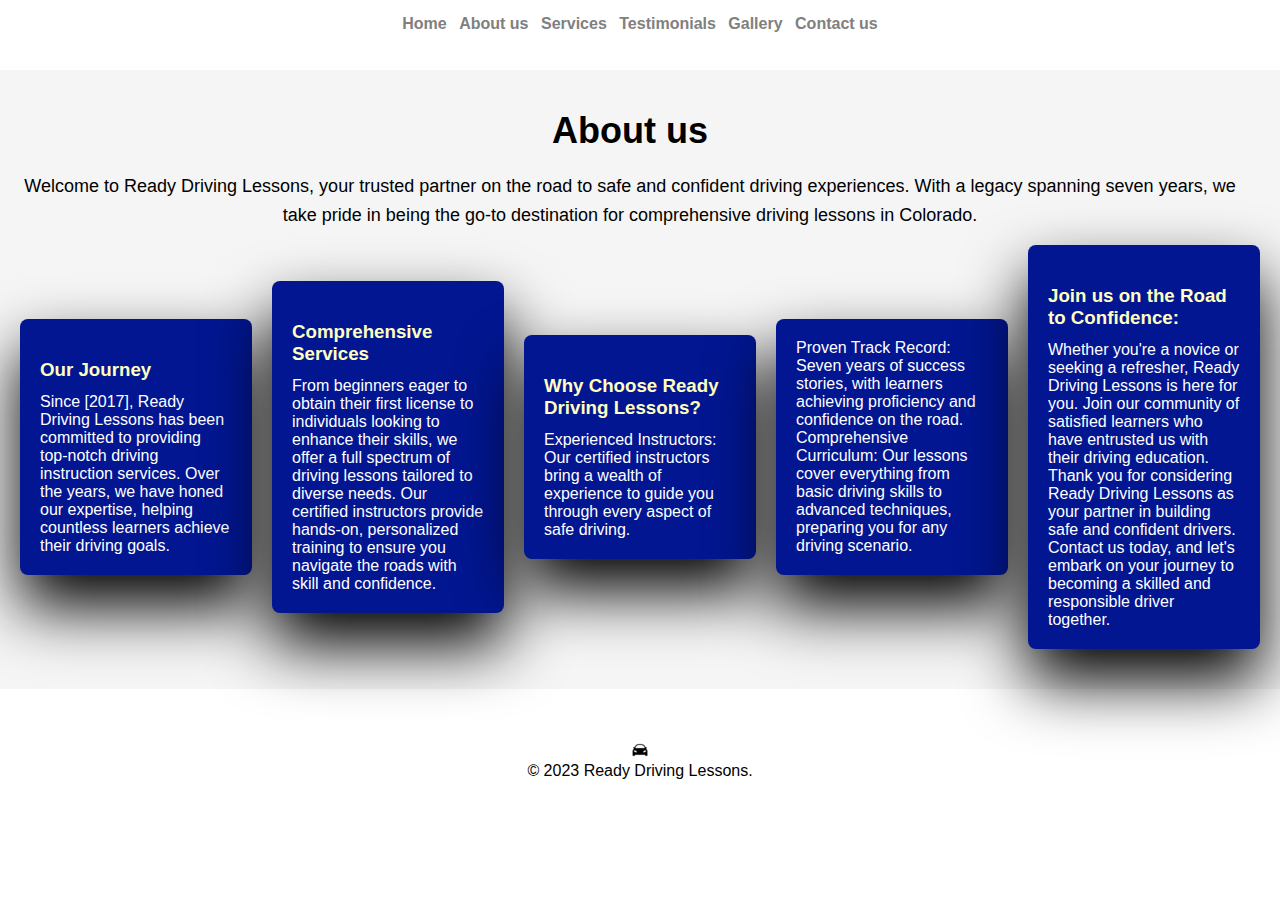
==== about.html @ 4365c85c "ready" ====
<!DOCTYPE html>
<html lang="en">
<head>
    <meta charset="UTF-8">
    <meta name="viewport" content="width=device-width, initial-scale=1.0">
    <title>About us</title>
    <link rel="stylesheet" href="style.css">
    
</head>
<body>
    <div class="bavbar">
        <a href="index.html">Home</a>
        <a href="about.html">About us</a>
        <a href="services.html">Services</a>
        <a href="testimonials.html">Testimonials</a>
        <a href="gallery.html">Gallery</a>
        <a href="contact.html">Contact us</a>
    </div>


    
    <div class="bout-us">
        <div class="bout-content">
            <h2>About us</h2>
            <p>Welcome to Ready Driving Lessons, your trusted partner on the road to safe and confident driving experiences. With a legacy spanning seven years, we take pride in being the go-to destination for comprehensive driving lessons in Colorado.</p>
        </div>

        <div class="splitb">
            <div class="try">
                <h3>Our Journey</h3>
                <p>Since [2017], Ready Driving Lessons has been committed to providing top-notch driving instruction services. Over the years, we have honed our expertise, helping countless learners achieve their driving goals.</p>
            </div>

            <div class="try">
                <h3>Comprehensive Services</h3>
                <p>From beginners eager to obtain their first license to individuals looking to enhance their skills, we offer a full spectrum of driving lessons tailored to diverse needs. Our certified instructors provide hands-on, personalized training to ensure you navigate the roads with skill and confidence.</p>
            </div>

            <div class="try">
                <h3> Why Choose Ready Driving Lessons?</h3>
                <p>Experienced Instructors: Our certified instructors bring a wealth of experience to guide you through every aspect of safe driving.</p>
            </div>

            <div class="try">
                <p>Proven Track Record: Seven years of success stories, with learners achieving proficiency and confidence on the road.</p>
                <p>Comprehensive Curriculum: Our lessons cover everything from basic driving skills to advanced techniques, preparing you for any driving scenario.</p>
            </div>

            <div class="try">
                <h3>Join us on the Road to Confidence:</h3>
                <p>Whether you're a novice or seeking a refresher, Ready Driving Lessons is here for you. Join our community of satisfied learners who have entrusted us with their driving education.</p>
                <p>Thank you for considering Ready Driving Lessons as your partner in building safe and confident drivers. Contact us today, and let's embark on your journey to becoming a skilled and responsible driver together.</p>
            </div>
        </div>
    </div>


    <div class="foote">
        <footer>
            <img src="car(1).png" alt="" srcset="">
            <p style="color: black;">&copy; 2023 Ready Driving Lessons.</p>
        </footer>
    </div>
</body>
</html>
---- style.css ----
/* Global styles */
* {
    margin: 0;
    padding: 0;
    box-sizing: border-box;
    font-family: 'Poppins', sans-serif;
}

/* Header styles */
.header {
    width: 100%;
    min-height: 100vh;
    background-image: linear-gradient(rgba(5,0,136,0.5),rgba(5,0,136,0.5)), url(images/ctry.jpg);
    background-position: center;
    background-size: cover;
    overflow-x: hidden;
    margin-bottom: 25px;
}

.bavbar {
    background-color: grey;
    padding: 10px;
    text-align: center;
    }

.bavbar a {
    color: white;
    text-decoration: none;
    padding: 10px 15px;
}


/* Navigation styles */
nav {
    width: 100%;
    display: flex;
    justify-content: space-between;
    align-items: center;
    padding: 18px 8%;
    transition: background 1s;
}

nav .logo {
    display: flex;
    align-items: center;
    font-size: 26px;
    font-weight: 600;
    color: #fff;
}

nav .logo img {
    margin-right: 10px;
    max-width: 100px; /* Adjust according to your logo size */
    height: auto;
}

nav ul {
    list-style: none;
    display: flex;
}

nav ul li {
    margin: 0 10px;
}

nav ul li a {
    text-decoration: none;
    color: #fff;
    font-weight: 500;
}

/* Content styles */
.content {
    margin-top: 9%;
    margin-left: 9%;
    color: #fff;
}

.content h1 {
    font-size: 20px;
    line-height: 40px;
    font-weight: 600;
    margin-bottom: 40px;
}

.content p {
    max-width: 100%; /* Adjust as needed */
    line-height: 28px;
    opacity: 0;
}

.links {
    margin-top: 30px;
    opacity: 0;
}

.try a{
    text-decoration: none;
    color: #fff;
}

.links a {
    color: #fff;
    text-decoration: none;
    display: inline-block;
}

.btn {
    border: 2px solid #fff;
    padding: 10px 35px;
    border-radius: 30px;
    margin-right: 15px;
    background-color: #021691;
}

.slide-left {
    animation: slideleft 1s linear forwards;
}

@keyframes slideleft {
    0% {
        transform: translate(100px);
        opacity: 0;
    }
    100% {
        transform: translate(0px);
        opacity: 1;
    }
}

p.slide-left {
    animation-delay: 1s;
}

.links.slide-left {
    animation-delay: 2s;
}

/* Media queries for responsiveness */
@media screen and (max-width: 768px) {
    nav {
        padding: 18px 5%;
    }

    .content {
        margin-top: 15%;
        margin-left: 5%;
    }

    .content h1 {
        font-size: 18px;
        line-height: 36px;
    }
}

@media screen and (max-width: 480px) {
    nav {
        padding: 18px 3%;
    }

    .content {
        margin-top: 20%;
        margin-left: 3%;
    }

    .content h1 {
        font-size: 16px;
        line-height: 32px;
    }

    nav .logo {
        font-size: 22px;
    }
}
/* ... Previous CSS ... */

/* Mobile Styles */
@media screen and (max-width: 768px) {
    /* ... Previous Media Query ... */

    /* Mobile navigation */
    nav {
        padding: 18px 5%;
        flex-direction: column;
        align-items: flex-start;
    }

    nav ul {
        display: none; /* Hide navigation links by default */
        flex-direction: column;
        margin-top: 10px;
    }

    nav.active ul {
        display: flex; /* Show navigation links when active */
    }

    nav ul li {
        margin: 8px 0;
    }

    .logo {
        margin-bottom: 20px;
    }

    .menu-toggle {
        display: block;
        cursor: pointer;
        color: #fff;
        font-size: 24px;
    }

    .menu-toggle.active {
        color: #333;
    }

    .content {
        margin-top: 10%;
        margin-left: 5%;
    }

    .content h1 {
        font-size: 24px;
        line-height: 36px;
    }

    .content p {
        line-height: 24px;
    }
}

@media screen and (max-width: 480px) {
    /* ... Previous Media Query ... */

    .content {
        margin-top: 15%;
        margin-left: 3%;
    }

    .content h1 {
        font-size: 20px;
        line-height: 32px;
    }
}





.bout-us {
    padding: 40px 20px;
    background-color: whitesmoke
}

.bout-content {
    text-align: center;
    padding-right: 20px;
    
}

.bout-content h2 {
    font-size: 36px;
    margin-bottom: 20px;
    color: black;
}

.bout-content p {
    font-size: 18px;
    line-height: 1.6;
    margin-bottom: 15px;
    color: black;
}

.splitb {
    display: flex;
    flex-direction: column;
    justify-content: space-around;
    align-items: center;
    gap: 20px;
}

.try {
    background-color: #021691;
    border-radius: 8px;
    box-shadow: 0 32px 64px rgba(0, 0, 0, 8);
    padding: 20px;
    margin-bottom: 15px;
    width: 100%;
    max-width: 100%;
    margin: 0 auto;
}
.hbod{
   
    
}
.try h3 {
    margin-top: 20px;
    color: #ffffbf;
    margin-bottom: 12px;
   }

   .try p{
    color: #fff;
   }
   .foote {
    background-color:grey;
    margin-top: 33px;
    text-align: center;
    padding: 20px 0;
    
    bottom: 0;
    width: 100%;
}

@media (min-width: 768px) {
    .splitb {
        flex-direction: row;
    }

    .try {
        width: 45%;
        max-width: 45%;
    }
}

@media (max-width: 1024px) {
    .splitb {
        flex-direction: column;
    }
}




* {
    margin: 0;
    padding: 0;
    box-sizing: border-box;
    font-family: 'Poppins', sans-serif;
    
}

/* Additional CSS for the About Us section */
.about-us {
    padding: 40px 20px;
    background-color: whitesmoke;
}

.about-content {
    text-align: center;
    padding-right: 20px;
    
}

.about-content h2 {
    font-size: 36px;
    margin-bottom: 20px;
}

.about-content p {
    font-size: 18px;
    line-height: 1.6;
    margin-bottom: 15px;
    
    
}

.splita {
    display: flex;
    flex-direction: column;
    justify-content: space-around;
    align-items: center;
    gap: 20px;
}

.cry {
    background-color: #021691;
    border-radius: 8px;
    box-shadow: 0 4px 8px rgba(0, 0, 0, 0.5);
    padding: 20px;
    margin-bottom: 15px;
    width: 100%;
    max-width: 100%;
    margin: 0 auto;
}

.cry h3 {
    margin-top: 20px;
    color:#ffffbf;
    font-size: 20px;
    line-height: 40px;
    font-weight: 600;
    
}
.cry p{
    color: #fff;
}

@media (min-width: 768px) {
    .splita {
        flex-direction: row;
            }

            

    .cry {
        width: 45%;
        max-width: 45%;
    
    }
}




        @media (max-width: 1500px) {
            .splita {
                flex-direction: column;
                    }
        
                }

       
                *{
    margin: 0;
    padding: 0;
    font-family: 'Poppins', sans-serif;
    box-sizing: border-box;
}


.container{
    width: 100%;
    min-height: 100vh;
    background: #e1f5fe;
    display: flex;
    align-items: center;
    justify-content: center;
}


.testimonial{
    width: 90%;
    max-width: 800px;
    margin: auto;
}
.testimonial-text{
    background:#021691; 
    color: #fff;
    width: 100%;
    height: 350px;
    position: relative;
    box-shadow: 0 15px 20px rgba(0, 0, 0, 0.2);
}
.user-text{
    width: 80%;
    text-align: center;
    line-height: 30px;
    position: absolute;
    top: 50%;
    left: 50%;
    transform: translate(-50%,-50%);
    display: none;
}
.user-text .fas{
    font-size: 30px;
    margin-bottom: 50px;
    margin-top: 20px;
}
.user-text span{
    display: block;
    font-size: 13px;
    margin-top: 70px;
    font-weight: 500;
    text-transform: uppercase;
}
.testimonial-pic{
    margin-top: 30px;
    display: flex;
    align-items: center;
    justify-content: center;
}

.user-pic{
    width: 65px;
    padding: 5px;
    border-radius: 50%;
    margin: 10px;
    cursor: pointer;
}

.user-text.active-text{
    display: block;
    animation: moveup 0.5s linear forwards;
}
.user-pic.active-pic{
    width: 100px;
    border: 3px solid #021691;
}

@keyframes moveup {
    0%{
        margin-top: 25px;
    }
    100%{
        margin-top: 0px;
    }
}



h5{
text-align: center;
font-size: 17px;
margin-bottom: 13px;
}



*{
    margin: 0;
    padding: 0;
    font-family: 'Poppins', sans-serif;
    box-sizing: border-box;
}


.container{
    width: 100%;
    min-height: 100vh;
    background: whitesmoke;
    display: flex;
    align-items: center;
    justify-content: center;
}


.testimonial{
    width: 90%;
    max-width: 800px;
    margin: auto;
}
.testimonial-text{
    background:#021691; 
    color: #fff;
    width: 100%;
    height: 350px;
    position: relative;
    box-shadow: 0 15px 20px rgba(0, 0, 0, 0.2);
}
.user-text{
    width: 80%;
    text-align: center;
    line-height: 30px;
    position: absolute;
    top: 50%;
    left: 50%;
    transform: translate(-50%,-50%);
    display: none;
}
.user-text .fas{
    font-size: 30px;
    margin-bottom: 50px;
    margin-top: 20px;
}
.user-text span{
    display: block;
    font-size: 13px;
    margin-top: 70px;
    font-weight: 500;
    text-transform: uppercase;
}
.testimonial-pic{
    margin-top: 30px;
    display: flex;
    align-items: center;
    justify-content: center;
}

.user-pic{
    width: 65px;
    padding: 5px;
    border-radius: 50%;
    margin: 10px;
    cursor: pointer;
}

.user-text.active-text{
    display: block;
    animation: moveup 0.5s linear forwards;
}
.user-pic.active-pic{
    width: 100px;
    border: 3px solid #021691;
}

@keyframes moveup {
    0%{
        margin-top: 25px;
    }
    100%{
        margin-top: 0px;
    }
}



h5{
text-align: center;
font-size: 17px;
margin-bottom: 13px;
}


.gain{
    background-color: whitesmoke;
}


.dflexcontainer{
    
    margin-top: 30px;
    display: flex;
    justify-content: space-evenly;
    
 }

 .items p{
color: brown;
 }

 .items img{
width: 400px;
height: 400px;
 }

 .SecondSection{
    margin-bottom: 30px;
 }

 .foote {
    background-color:#fff;
    
    text-align: center;
    padding: 20px 0;
    
    bottom: 0;
    width: 100%;
}


 

        /* Styles for larger screens */
        .dflexcontainer {
            margin-top: 30px;
            display: flex;
            justify-content: space-evenly;
            flex-wrap: wrap;
        }

        .items {
            flex: 1 1 300px;
            margin: 10px;
            text-align: center;
        }

        .items img {
            width: 100%;
            height: auto;
            max-width: 100%;
        }

        .SecondSection {
            margin-bottom: 30px;
        }

        /* Media queries for smaller screens */
        @media screen and (max-width: 768px) {
            .items {
                flex-basis: calc(50% - 20px);
            }
        }

        @media screen and (max-width: 480px) {
            .items {
                flex-basis: calc(100% - 20px);
            }
        }

        .items p {
            color: brown;
        }

        /* Additional mobile-friendly styles */
        cody {
            padding: 10px; /* Add some padding to the body for mobile devices */
        }

        /* Responsive navigation example */
        .bavbar {
            background-color: #fff;
            padding: 10px;
            text-align: center;
            height: 70px;
        }

        .bavbar a {
            color: gray;
            text-decoration: none;
            padding: 8px 4px;
            line-height: 27px;
            font-weight: bolder;
        }
    

 

        .heron{

            width: 100%;
        
            height: 100vh;
        
            background-image: linear-gradient(rgba(0,0,0,0.7), #3551b5), url(c7.jpg);
        
            background-position: center;
        
            background-size: cover;
        
            display: flex;
        
            align-items: center;
        
            justify-content: center;
        
        }
        
        form{
        
            width: 90%;
        
            max-width: 600px;
        
        }
        
        .input-group{
        
            margin-bottom: 30px;
        
            position: relative;
        
        }
        
        input, textarea{
        
            width: 100%;
        
            padding: 10px;
        
            outline: 0;
        
            border: 1px solid #fff;
        
            color: #fff;
        
            background: transparent;
        
            font-size: 15px;
        
        }
        
        label{
        
            height: 100%;
        
            position: absolute;
        
            left: 0;
        
            top: 0;
        
            padding: 10px;
        
            color: #fff;
        
            cursor: text;
        
            transition: 0.2s;
        
        }
        
        #butype{
        
            padding: 10px 0;
        
            color: #fff;
        
            outline: none;
        
            background: transparent;
        
            border: 1px solid #fff;
        
            width: 100%;
        
            cursor: pointer;
        
        }
        
        input:focus~label,
        
        input:valid~label,
        
        textarea:focus~label,
        
        textarea:valid~label{
        
            top: -35px;
        
            font-size: 14px;
        
        }
        
        .row{
        
            display: flex;
        
            align-items: center;
        
            justify-content: space-between;
        
        }
        
        .row .input-group{
        
            flex-basis: 48%;
        
        }
        
        .quotype{
            color: #e1f5fe;
            font-size: 26px;
            margin-bottom: 13px;
            text-align: center;
        
        }
        
        .quotyp{
            color: #e1f5fe;
            font-size: 16px;
            margin-bottom: 50px;
            text-align: center;
        
        }
        
        .spanner{
            color: #ffffbf;
            font-weight: bolder;
            font-size: 17px;
            letter-spacing: 0.9px;
        }
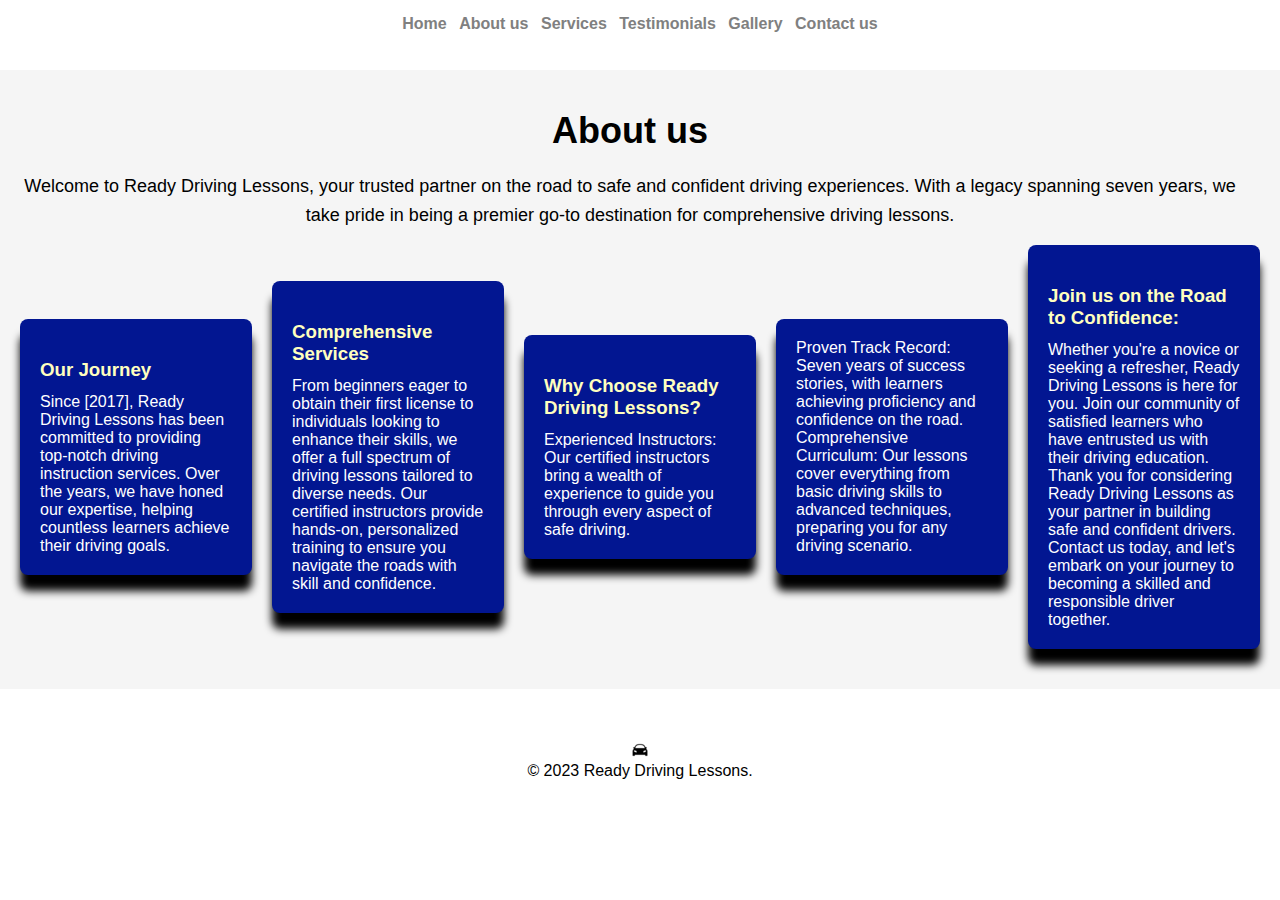
==== commit 01c357e8: "message" ====
--- a/about.html
+++ b/about.html
@@ -22,7 +22,7 @@
     <div class="bout-us">
         <div class="bout-content">
             <h2>About us</h2>
-            <p>Welcome to Ready Driving Lessons, your trusted partner on the road to safe and confident driving experiences. With a legacy spanning seven years, we take pride in being the go-to destination for comprehensive driving lessons in Colorado.</p>
+            <p>Welcome to Ready Driving Lessons, your trusted partner on the road to safe and confident driving experiences. With a legacy spanning seven years, we take pride in being a premier go-to destination for comprehensive driving lessons.</p>
         </div>
 
         <div class="splitb">
--- a/style.css
+++ b/style.css
@@ -282,7 +282,7 @@
 .try {
     background-color: #021691;
     border-radius: 8px;
-    box-shadow: 0 32px 64px rgba(0, 0, 0, 8);
+    box-shadow: 0 16px 8px rgba(0, 0, 0, 8);
     padding: 20px;
     margin-bottom: 15px;
     width: 100%;
@@ -376,7 +376,7 @@
 .cry {
     background-color: #021691;
     border-radius: 8px;
-    box-shadow: 0 4px 8px rgba(0, 0, 0, 0.5);
+    box-shadow: 0 16px 8px rgba(0, 0, 0, 0.5);
     padding: 20px;
     margin-bottom: 15px;
     width: 100%;
@@ -385,10 +385,10 @@
 }
 
 .cry h3 {
-    margin-top: 20px;
+    margin-top: 10px;
     color:#ffffbf;
     font-size: 20px;
-    line-height: 40px;
+    margin-bottom: 5px;
     font-weight: 600;
     
 }
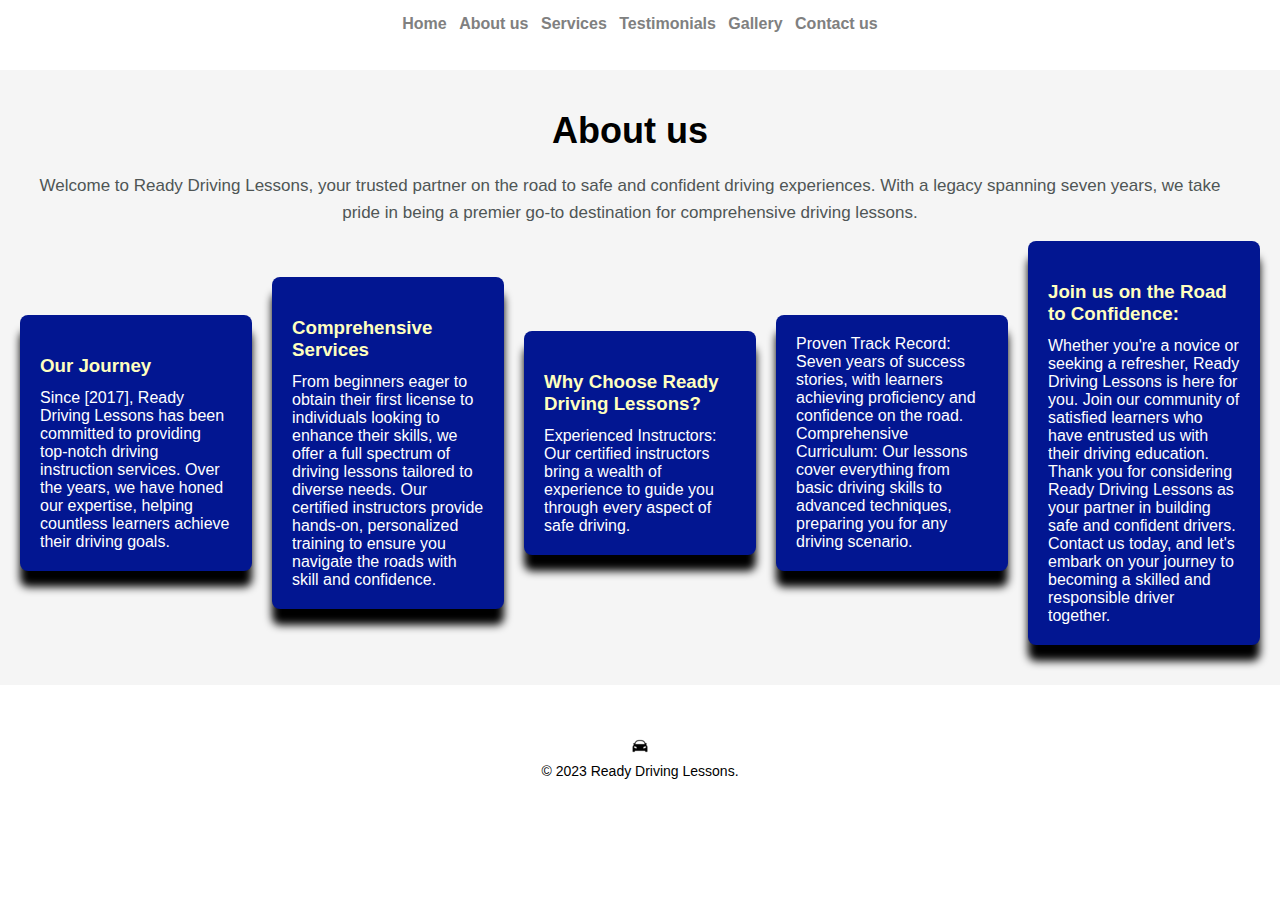
==== commit 5610a012: "fina" ====
--- a/about.html
+++ b/about.html
@@ -25,7 +25,10 @@
             <p>Welcome to Ready Driving Lessons, your trusted partner on the road to safe and confident driving experiences. With a legacy spanning seven years, we take pride in being a premier go-to destination for comprehensive driving lessons.</p>
         </div>
 
+        
         <div class="splitb">
+
+            
             <div class="try">
                 <h3>Our Journey</h3>
                 <p>Since [2017], Ready Driving Lessons has been committed to providing top-notch driving instruction services. Over the years, we have honed our expertise, helping countless learners achieve their driving goals.</p>
@@ -58,7 +61,7 @@
     <div class="foote">
         <footer>
             <img src="car(1).png" alt="" srcset="">
-            <p style="color: black;">&copy; 2023 Ready Driving Lessons.</p>
+            <p class="foto">&copy; 2023 Ready Driving Lessons.</p>
         </footer>
     </div>
 </body>
--- a/style.css
+++ b/style.css
@@ -84,9 +84,10 @@
 }
 
 .content p {
-    max-width: 100%; /* Adjust as needed */
+    max-width: 98%; /* Can Adjust */
     line-height: 28px;
     opacity: 0;
+    margin-bottom: 15px;
 }
 
 .links {
@@ -265,10 +266,13 @@
 }
 
 .bout-content p {
-    font-size: 18px;
-    line-height: 1.6;
+
     margin-bottom: 15px;
-    color: black;
+    font-size: 17px;
+    line-height: 27.2px;
+        color: rgb(79, 86, 85);
+    font-weight: 400;
+    
 }
 
 .splitb {
@@ -299,6 +303,7 @@
     margin-bottom: 12px;
    }
 
+  
    .try p{
     color: #fff;
    }
@@ -357,10 +362,22 @@
     margin-bottom: 20px;
 }
 
+.bottom{
+    font-size: 17px;
+    line-height: 27.2px;
+        color: rgb(79, 86, 85);
+    font-weight: 400;
+    margin-top: 20px; 
+}
+
 .about-content p {
-    font-size: 18px;
-    line-height: 1.6;
+    
+    
     margin-bottom: 15px;
+    font-size: 17px;
+    line-height: 27.2px;
+        color: rgb(79, 86, 85);
+    font-weight: 400;
     
     
 }
@@ -855,8 +872,40 @@
         }
         
         .spanner{
-            color: #ffffbf;
+            color: black;
             font-weight: bolder;
             font-size: 17px;
             letter-spacing: 0.9px;
+
+            border-width: 3px;
+            border-style: none;
+            border-color: red;
+            background-color: white;
+        }
+
+        
+        .imager{
+            margin-right: 22px;
+           
+            
+        }
+
+       
+        .hbod{
+            margin: 7px;
+            margin-top: 23px;
+            
+        }
+
+        .divider{
+            margin-bottom: 12px;
+        
+        }
+        
+        .foto{
+            font-size: 14px;
+    line-height: 27.2px;
+        color: black;
+    font-weight: 400;
+
         }